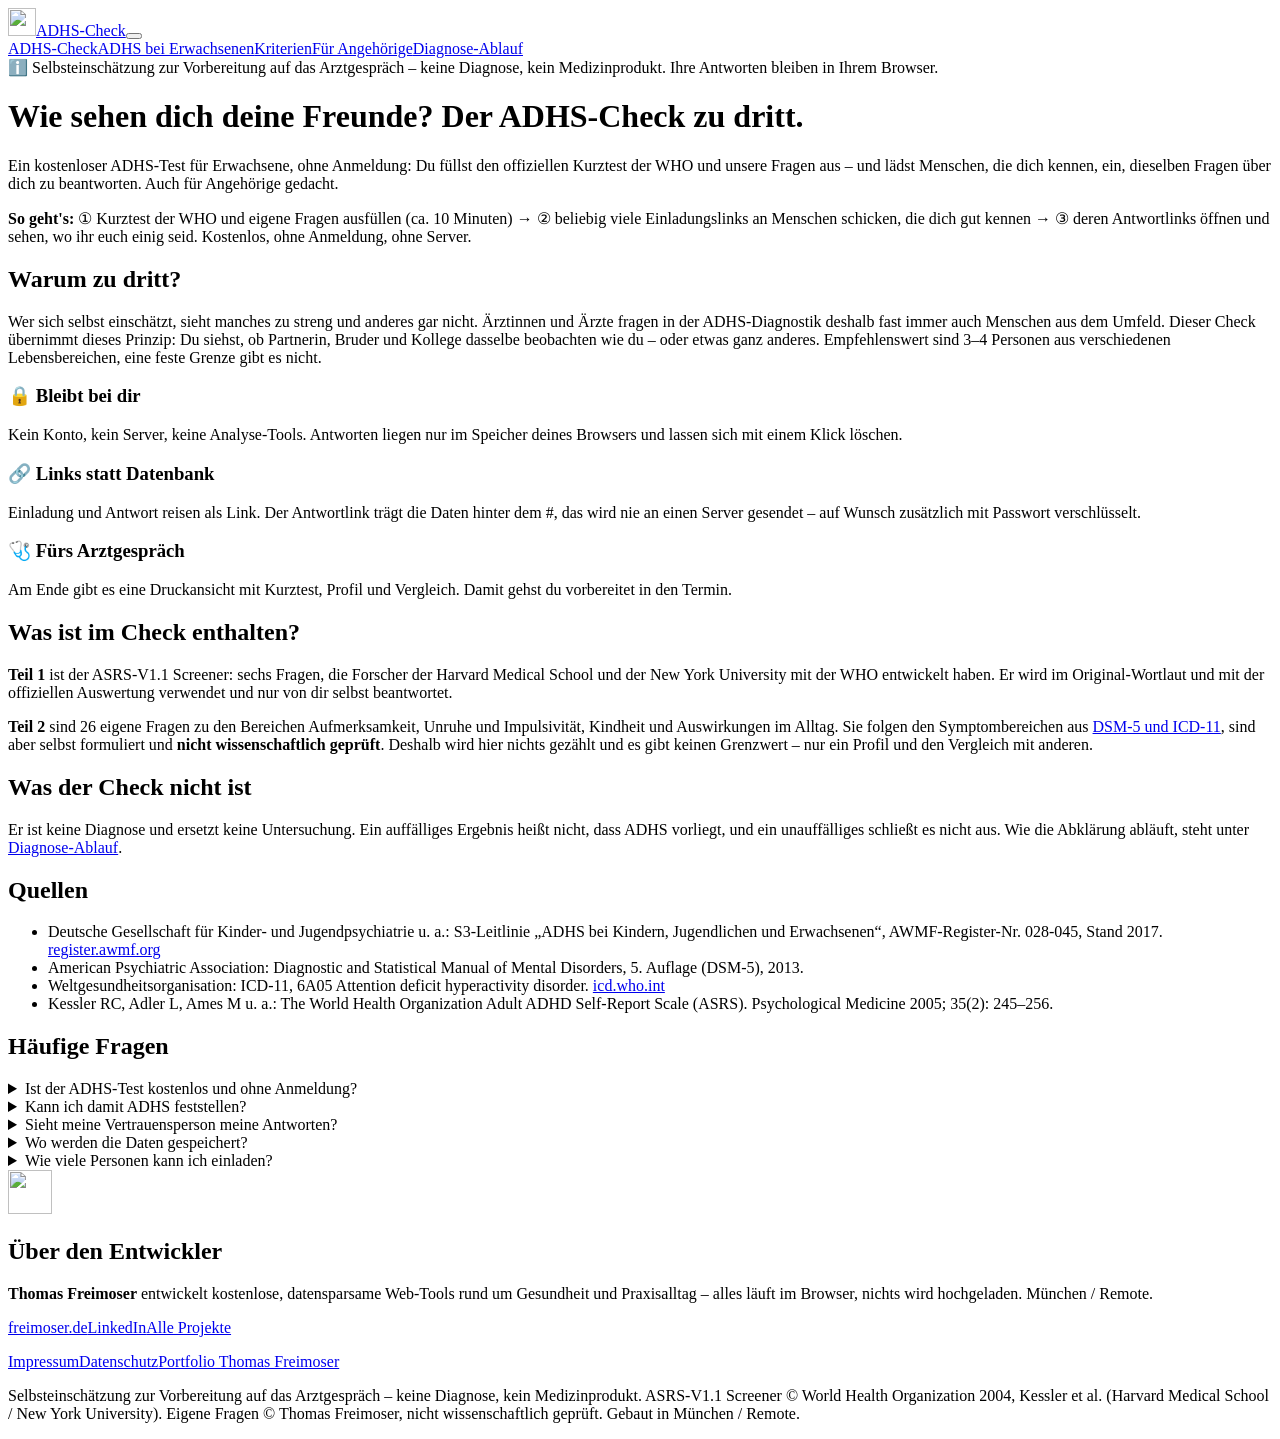
==== index.html @ 96a8ef97 "ADHS-Check zu dritt: ASRS-V1.1 + eigene Fragen, Einladungs-/Antwortlinks, Ratgeber" ====
<!DOCTYPE html>
<html lang="de">
<head>
<meta charset="UTF-8"><meta name="viewport" content="width=device-width, initial-scale=1">
<title>ADHS Test Erwachsene kostenlos – mit Fremdeinschätzung, ohne Anmeldung</title>
<meta name="description" content="Kostenloser ADHS-Selbsttest für Erwachsene ohne Anmeldung: WHO-Kurztest ASRS plus Einschätzung von Partner, Familie und Freunden. Zur Vorbereitung aufs Arztgespräch.">
<meta name="robots" content="index, follow, max-image-preview:large">
<link rel="canonical" href="https://freimoser.github.io/adhs-test/">
<meta name="google-site-verification" content="6pYvtFCnU7UFcQFajtMSkQ7tYMy3Z_Bt7teKiT5yKNg" />
<meta name="msvalidate.01" content="E1F30DEB311AAF5458907DB431B481AC" />
<meta name="referrer" content="no-referrer">
<meta property="og:type" content="website"><meta property="og:locale" content="de_DE"><meta property="og:site_name" content="ADHS-Check zu dritt">
<meta property="og:title" content="ADHS Test Erwachsene kostenlos – mit Fremdeinschätzung, ohne Anmeldung"><meta property="og:description" content="Kostenloser ADHS-Selbsttest für Erwachsene ohne Anmeldung: WHO-Kurztest ASRS plus Einschätzung von Partner, Familie und Freunden. Zur Vorbereitung aufs Arztgespräch.">
<meta property="og:url" content="https://freimoser.github.io/adhs-test/"><meta property="og:image" content="https://freimoser.github.io/adhs-test/icon-512.png">
<meta name="twitter:card" content="summary">
<meta name="theme-color" content="#0b1117">
<link rel="icon" href="/adhs-test/favicon.svg" type="image/svg+xml"><link rel="icon" href="/adhs-test/favicon-32.png" type="image/png" sizes="32x32">
<link rel="apple-touch-icon" href="/adhs-test/apple-touch-icon.png">
<link rel="stylesheet" href="/adhs-test/styles.css">
<script type="application/ld+json">{"@context": "https://schema.org", "@type": "FAQPage", "mainEntity": [{"@type": "Question", "name": "Ist der ADHS-Test kostenlos und ohne Anmeldung?", "acceptedAnswer": {"@type": "Answer", "text": "Ja. Es gibt kein Konto, keine E-Mail-Abfrage und keine Bezahlschranke."}}, {"@type": "Question", "name": "Kann ich damit ADHS feststellen?", "acceptedAnswer": {"@type": "Answer", "text": "Nein. Der Check ist eine Selbsteinschätzung zur Vorbereitung auf das Arztgespräch, keine Diagnose und kein Medizinprodukt. Diagnostizieren können nur Fachärzte oder Psychotherapeuten."}}, {"@type": "Question", "name": "Sieht meine Vertrauensperson meine Antworten?", "acceptedAnswer": {"@type": "Answer", "text": "Nein. Der Einladungslink enthält nur die Fragen-Version, eine Zufalls-ID und den Namen, den du einträgst."}}, {"@type": "Question", "name": "Wo werden die Daten gespeichert?", "acceptedAnswer": {"@type": "Answer", "text": "Nur im localStorage deines Browsers. Mit „Alles löschen“ entfernst du sie vollständig."}}, {"@type": "Question", "name": "Wie viele Personen kann ich einladen?", "acceptedAnswer": {"@type": "Answer", "text": "Beliebig viele. Empfehlenswert sind 3 bis 4 Menschen aus verschiedenen Lebensbereichen."}}]}</script>
<script type="application/ld+json">{"@context": "https://schema.org", "@type": "WebApplication", "name": "ADHS-Check zu dritt", "url": "https://freimoser.github.io/adhs-test/", "applicationCategory": "HealthApplication", "operatingSystem": "Browser", "inLanguage": "de", "isAccessibleForFree": true, "offers": {"@type": "Offer", "price": "0", "priceCurrency": "EUR"}, "author": {"@type": "Person", "name": "Thomas Freimoser", "url": "https://freimoser.de/"}}</script>
<script type="application/ld+json">{"@context": "https://schema.org", "@type": "BreadcrumbList", "itemListElement": [{"@type": "ListItem", "position": 1, "name": "ADHS-Check", "item": "https://freimoser.github.io/adhs-test/"}]}</script>
<meta name="author" content="Thomas Freimoser">
</head>
<body>
<header class="top noprint"><div class="wrap"><a class="brand" href="/adhs-test/"><img src="/adhs-test/favicon.svg" alt="" width="28" height="28">ADHS-Check</a><button class="menu-btn" id="menuBtn" type="button" aria-expanded="false" aria-controls="mainNav" aria-label="Menü öffnen"><span></span></button><nav class="main" id="mainNav" aria-label="Hauptmenü"><a href="/adhs-test/" aria-current="page">ADHS-Check</a><a href="/adhs-test/adhs-erwachsene-frauen/">ADHS bei Erwachsenen</a><a href="/adhs-test/adhs-kriterien-dsm5-icd11/">Kriterien</a><a href="/adhs-test/fremdeinschaetzung-angehoerige/">Für Angehörige</a><a href="/adhs-test/adhs-diagnose-ablauf/">Diagnose-Ablauf</a></nav></div></header><script>(function(){var b=document.getElementById("menuBtn"),n=document.getElementById("mainNav");if(!b)return;function s(o){n.classList.toggle("open",o);b.setAttribute("aria-expanded",o?"true":"false");b.setAttribute("aria-label",o?"Menü schließen":"Menü öffnen")}b.onclick=function(e){e.stopPropagation();s(!n.classList.contains("open"))};n.addEventListener("click",function(e){if(e.target.closest("a"))s(false)});document.addEventListener("click",function(e){if(n.classList.contains("open")&&!n.contains(e.target))s(false)});document.addEventListener("keydown",function(e){if(e.key==="Escape"&&n.classList.contains("open")){s(false);b.focus()}})})();</script>
<main class="wrap">
<div class="mdr" role="note">ℹ️ Selbsteinschätzung zur Vorbereitung auf das Arztgespräch – keine Diagnose, kein Medizinprodukt. Ihre Antworten bleiben in Ihrem Browser.</div>
<h1>Wie sehen dich deine Freunde? Der ADHS-Check zu dritt.</h1>
<p class="lead">Ein kostenloser ADHS-Test für Erwachsene, ohne Anmeldung: Du füllst den offiziellen Kurztest der WHO und unsere Fragen aus – und lädst Menschen, die dich kennen, ein, dieselben Fragen über dich zu beantworten. Auch für Angehörige gedacht.</p>
<div class="hook"><p><strong>So geht's:</strong> ① Kurztest der WHO und eigene Fragen ausfüllen (ca. 10 Minuten) → ② beliebig viele Einladungslinks an Menschen schicken, die dich gut kennen → ③ deren Antwortlinks öffnen und sehen, wo ihr euch einig seid. Kostenlos, ohne Anmeldung, ohne Server.</p></div>
<noscript><p class="warn">Der Check braucht JavaScript. Es werden trotzdem keine Daten übertragen.</p></noscript>
<div id="app" aria-live="polite"></div>
<div class="content"><h2>Warum zu dritt?</h2>
<p>Wer sich selbst einschätzt, sieht manches zu streng und anderes gar nicht. Ärztinnen und Ärzte fragen in der ADHS-Diagnostik deshalb fast immer auch Menschen aus dem Umfeld. Dieser Check übernimmt dieses Prinzip: Du siehst, ob Partnerin, Bruder und Kollege dasselbe beobachten wie du – oder etwas ganz anderes. Empfehlenswert sind 3–4 Personen aus verschiedenen Lebensbereichen, eine feste Grenze gibt es nicht.</p>
<div class="grid3">
<div class="card"><h3>🔒 Bleibt bei dir</h3><p>Kein Konto, kein Server, keine Analyse-Tools. Antworten liegen nur im Speicher deines Browsers und lassen sich mit einem Klick löschen.</p></div>
<div class="card"><h3>🔗 Links statt Datenbank</h3><p>Einladung und Antwort reisen als Link. Der Antwortlink trägt die Daten hinter dem #, das wird nie an einen Server gesendet – auf Wunsch zusätzlich mit Passwort verschlüsselt.</p></div>
<div class="card"><h3>🩺 Fürs Arztgespräch</h3><p>Am Ende gibt es eine Druckansicht mit Kurztest, Profil und Vergleich. Damit gehst du vorbereitet in den Termin.</p></div></div>
<h2>Was ist im Check enthalten?</h2>
<p><strong>Teil 1</strong> ist der ASRS-V1.1 Screener: sechs Fragen, die Forscher der Harvard Medical School und der New York University mit der WHO entwickelt haben. Er wird im Original-Wortlaut und mit der offiziellen Auswertung verwendet und nur von dir selbst beantwortet.</p>
<p><strong>Teil 2</strong> sind 26 eigene Fragen zu den Bereichen Aufmerksamkeit, Unruhe und Impulsivität, Kindheit und Auswirkungen im Alltag. Sie folgen den Symptombereichen aus <a href="adhs-kriterien-dsm5-icd11/">DSM-5 und ICD-11</a>, sind aber selbst formuliert und <strong>nicht wissenschaftlich geprüft</strong>. Deshalb wird hier nichts gezählt und es gibt keinen Grenzwert – nur ein Profil und den Vergleich mit anderen.</p>
<h2>Was der Check nicht ist</h2>
<p>Er ist keine Diagnose und ersetzt keine Untersuchung. Ein auffälliges Ergebnis heißt nicht, dass ADHS vorliegt, und ein unauffälliges schließt es nicht aus. Wie die Abklärung abläuft, steht unter <a href="adhs-diagnose-ablauf/">Diagnose-Ablauf</a>.</p><h2>Quellen</h2><ul class="src">
<li>Deutsche Gesellschaft für Kinder- und Jugendpsychiatrie u. a.: S3-Leitlinie „ADHS bei Kindern, Jugendlichen und Erwachsenen“, AWMF-Register-Nr. 028-045, Stand 2017. <a href="https://register.awmf.org/de/leitlinien/detail/028-045">register.awmf.org</a></li>
<li>American Psychiatric Association: Diagnostic and Statistical Manual of Mental Disorders, 5. Auflage (DSM-5), 2013.</li>
<li>Weltgesundheitsorganisation: ICD-11, 6A05 Attention deficit hyperactivity disorder. <a href="https://icd.who.int/browse/2024-01/mms/en#821852937">icd.who.int</a></li>
<li>Kessler RC, Adler L, Ames M u. a.: The World Health Organization Adult ADHD Self-Report Scale (ASRS). Psychological Medicine 2005; 35(2): 245–256.</li>
</ul><h2>Häufige Fragen</h2><details class="faq"><summary>Ist der ADHS-Test kostenlos und ohne Anmeldung?</summary><p>Ja. Es gibt kein Konto, keine E-Mail-Abfrage und keine Bezahlschranke.</p></details><details class="faq"><summary>Kann ich damit ADHS feststellen?</summary><p>Nein. Der Check ist eine Selbsteinschätzung zur Vorbereitung auf das Arztgespräch, keine Diagnose und kein Medizinprodukt. Diagnostizieren können nur Fachärzte oder Psychotherapeuten.</p></details><details class="faq"><summary>Sieht meine Vertrauensperson meine Antworten?</summary><p>Nein. Der Einladungslink enthält nur die Fragen-Version, eine Zufalls-ID und den Namen, den du einträgst.</p></details><details class="faq"><summary>Wo werden die Daten gespeichert?</summary><p>Nur im localStorage deines Browsers. Mit „Alles löschen“ entfernst du sie vollständig.</p></details><details class="faq"><summary>Wie viele Personen kann ich einladen?</summary><p>Beliebig viele. Empfehlenswert sind 3 bis 4 Menschen aus verschiedenen Lebensbereichen.</p></details></div>
</main>
<section class="about noprint"><div class="wrap"><img src="/adhs-test/favicon.svg" alt="" width="44" height="44"><div><h2>Über den Entwickler</h2><p><strong>Thomas Freimoser</strong> entwickelt kostenlose, datensparsame Web-Tools rund um Gesundheit und Praxisalltag – alles läuft im Browser, nichts wird hochgeladen. München / Remote.</p><div class="btns"><a class="btn" href="https://freimoser.de/">freimoser.de</a><a class="btn" href="https://www.linkedin.com/in/freimoser" rel="noopener" target="_blank">LinkedIn</a><a class="btn" href="https://freimoser.de/projekte/">Alle Projekte</a></div></div></div></section>
<footer class="noprint"><div class="wrap">
<p class="cols"><a href="https://freimoser.github.io/freimoser.de/impressum/">Impressum</a><a href="/adhs-test/datenschutz/">Datenschutz</a><a href="https://freimoser.de/">Portfolio Thomas Freimoser</a></p>
<p>Selbsteinschätzung zur Vorbereitung auf das Arztgespräch – keine Diagnose, kein Medizinprodukt. ASRS-V1.1 Screener © World Health Organization 2004, Kessler et al. (Harvard Medical School / New York University). Eigene Fragen © Thomas Freimoser, nicht wissenschaftlich geprüft. Gebaut in München / Remote.</p>
</div></footer>
<script src="/adhs-test/questions.js"></script><script src="/adhs-test/app.js"></script>
</body></html>
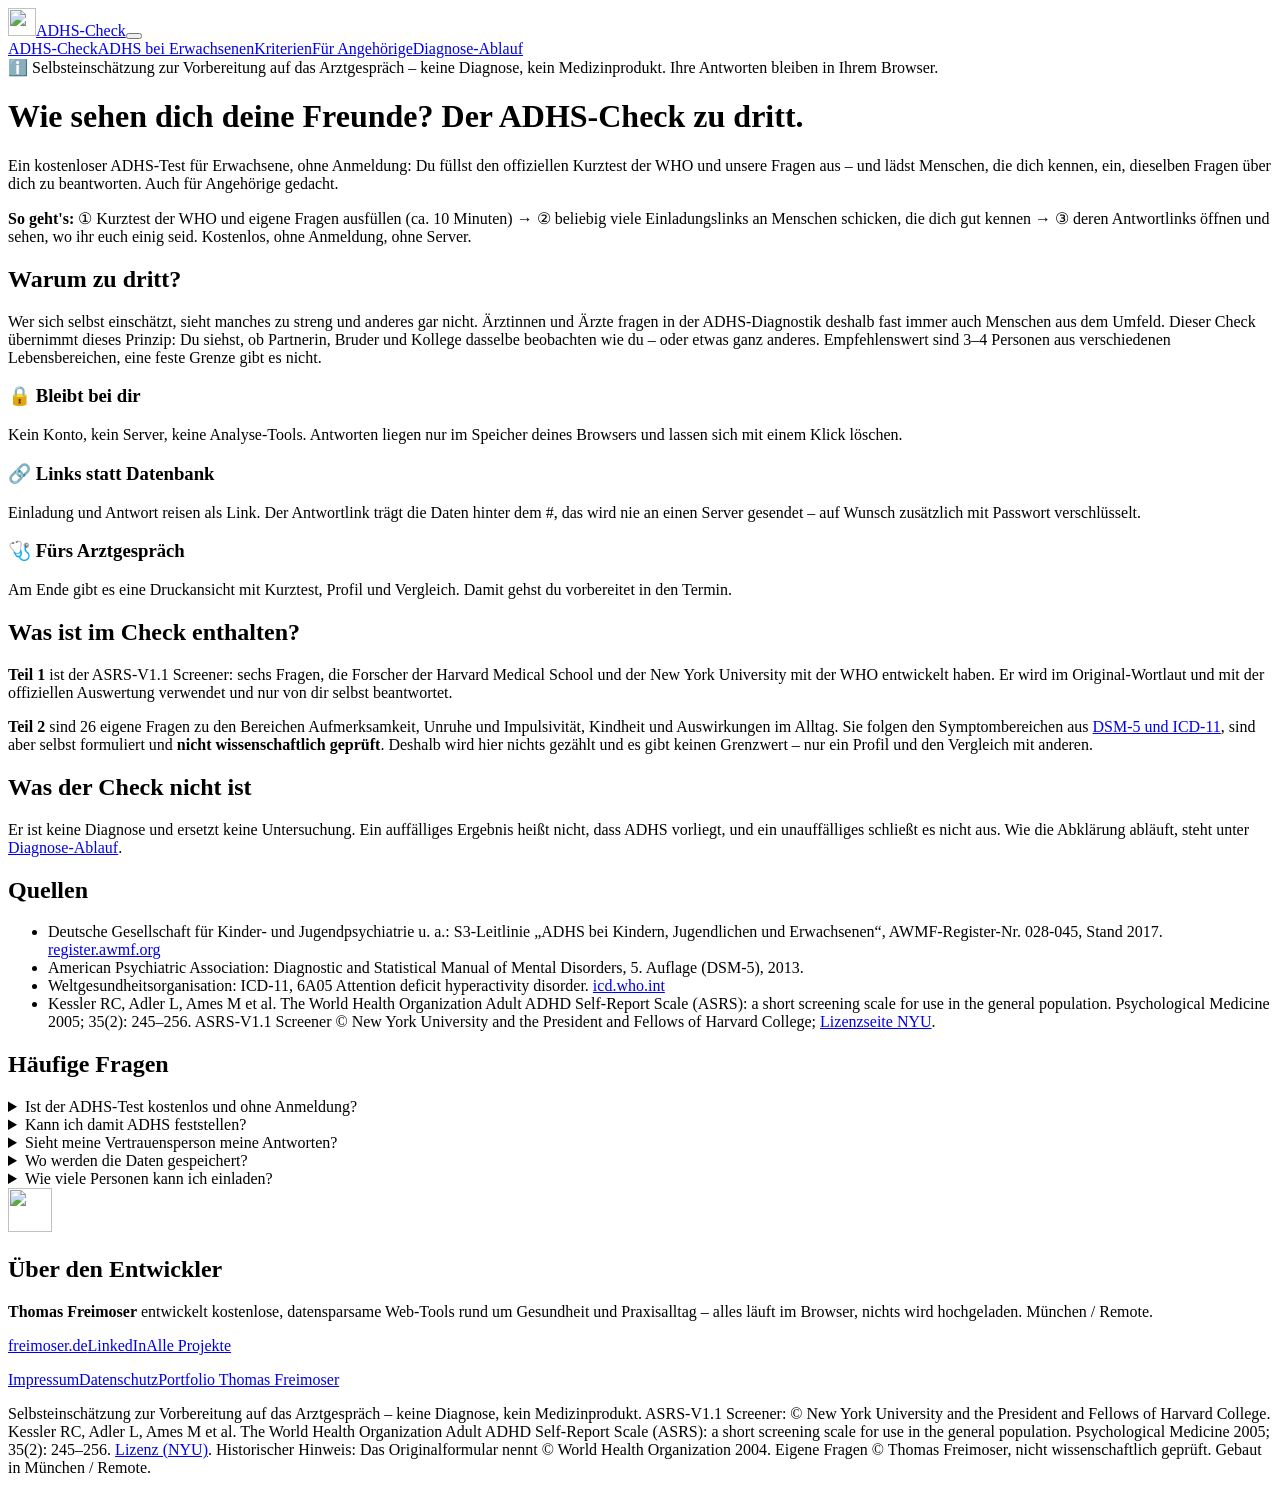
==== commit 82822aa7: "ASRS: NYU/Harvard-Lizenzhinweis, Originalschattierung, bessere Fehlermeldungen" ====
--- a/index.html
+++ b/index.html
@@ -45,13 +45,13 @@
 <li>Deutsche Gesellschaft für Kinder- und Jugendpsychiatrie u. a.: S3-Leitlinie „ADHS bei Kindern, Jugendlichen und Erwachsenen“, AWMF-Register-Nr. 028-045, Stand 2017. <a href="https://register.awmf.org/de/leitlinien/detail/028-045">register.awmf.org</a></li>
 <li>American Psychiatric Association: Diagnostic and Statistical Manual of Mental Disorders, 5. Auflage (DSM-5), 2013.</li>
 <li>Weltgesundheitsorganisation: ICD-11, 6A05 Attention deficit hyperactivity disorder. <a href="https://icd.who.int/browse/2024-01/mms/en#821852937">icd.who.int</a></li>
-<li>Kessler RC, Adler L, Ames M u. a.: The World Health Organization Adult ADHD Self-Report Scale (ASRS). Psychological Medicine 2005; 35(2): 245–256.</li>
+<li>Kessler RC, Adler L, Ames M et al. The World Health Organization Adult ADHD Self-Report Scale (ASRS): a short screening scale for use in the general population. Psychological Medicine 2005; 35(2): 245–256. ASRS-V1.1 Screener © New York University and the President and Fellows of Harvard College; <a href="https://license.tov.med.nyu.edu/product/asrs6Qscreener">Lizenzseite NYU</a>.</li>
 </ul><h2>Häufige Fragen</h2><details class="faq"><summary>Ist der ADHS-Test kostenlos und ohne Anmeldung?</summary><p>Ja. Es gibt kein Konto, keine E-Mail-Abfrage und keine Bezahlschranke.</p></details><details class="faq"><summary>Kann ich damit ADHS feststellen?</summary><p>Nein. Der Check ist eine Selbsteinschätzung zur Vorbereitung auf das Arztgespräch, keine Diagnose und kein Medizinprodukt. Diagnostizieren können nur Fachärzte oder Psychotherapeuten.</p></details><details class="faq"><summary>Sieht meine Vertrauensperson meine Antworten?</summary><p>Nein. Der Einladungslink enthält nur die Fragen-Version, eine Zufalls-ID und den Namen, den du einträgst.</p></details><details class="faq"><summary>Wo werden die Daten gespeichert?</summary><p>Nur im localStorage deines Browsers. Mit „Alles löschen“ entfernst du sie vollständig.</p></details><details class="faq"><summary>Wie viele Personen kann ich einladen?</summary><p>Beliebig viele. Empfehlenswert sind 3 bis 4 Menschen aus verschiedenen Lebensbereichen.</p></details></div>
 </main>
 <section class="about noprint"><div class="wrap"><img src="/adhs-test/favicon.svg" alt="" width="44" height="44"><div><h2>Über den Entwickler</h2><p><strong>Thomas Freimoser</strong> entwickelt kostenlose, datensparsame Web-Tools rund um Gesundheit und Praxisalltag – alles läuft im Browser, nichts wird hochgeladen. München / Remote.</p><div class="btns"><a class="btn" href="https://freimoser.de/">freimoser.de</a><a class="btn" href="https://www.linkedin.com/in/freimoser" rel="noopener" target="_blank">LinkedIn</a><a class="btn" href="https://freimoser.de/projekte/">Alle Projekte</a></div></div></div></section>
 <footer class="noprint"><div class="wrap">
 <p class="cols"><a href="https://freimoser.github.io/freimoser.de/impressum/">Impressum</a><a href="/adhs-test/datenschutz/">Datenschutz</a><a href="https://freimoser.de/">Portfolio Thomas Freimoser</a></p>
-<p>Selbsteinschätzung zur Vorbereitung auf das Arztgespräch – keine Diagnose, kein Medizinprodukt. ASRS-V1.1 Screener © World Health Organization 2004, Kessler et al. (Harvard Medical School / New York University). Eigene Fragen © Thomas Freimoser, nicht wissenschaftlich geprüft. Gebaut in München / Remote.</p>
+<p>Selbsteinschätzung zur Vorbereitung auf das Arztgespräch – keine Diagnose, kein Medizinprodukt. ASRS-V1.1 Screener: © New York University and the President and Fellows of Harvard College. Kessler RC, Adler L, Ames M et al. The World Health Organization Adult ADHD Self-Report Scale (ASRS): a short screening scale for use in the general population. Psychological Medicine 2005; 35(2): 245–256. <a href="https://license.tov.med.nyu.edu/product/asrs6Qscreener">Lizenz (NYU)</a>. Historischer Hinweis: Das Originalformular nennt © World Health Organization 2004. Eigene Fragen © Thomas Freimoser, nicht wissenschaftlich geprüft. Gebaut in München / Remote.</p>
 </div></footer>
 <script src="/adhs-test/questions.js"></script><script src="/adhs-test/app.js"></script>
 </body></html>
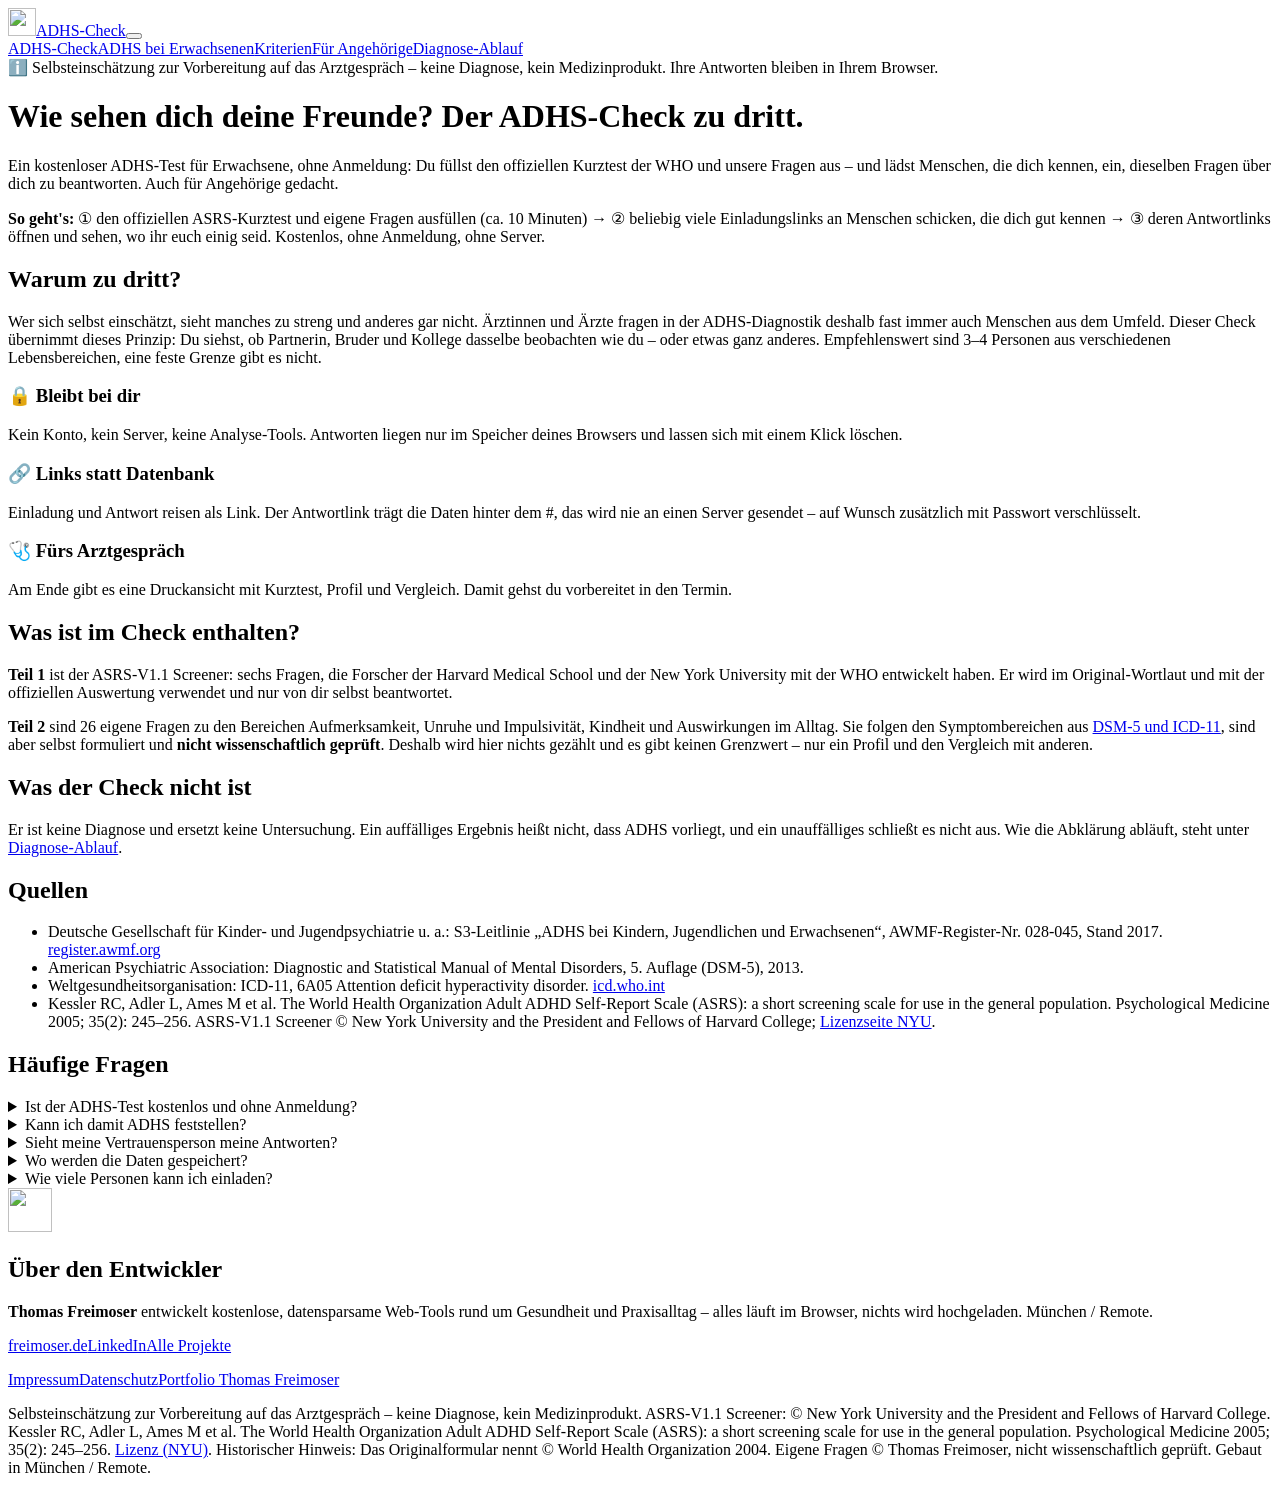
==== commit 300c6304: "ASRS-Überschrift" ====
--- a/index.html
+++ b/index.html
@@ -28,7 +28,7 @@
 <div class="mdr" role="note">ℹ️ Selbsteinschätzung zur Vorbereitung auf das Arztgespräch – keine Diagnose, kein Medizinprodukt. Ihre Antworten bleiben in Ihrem Browser.</div>
 <h1>Wie sehen dich deine Freunde? Der ADHS-Check zu dritt.</h1>
 <p class="lead">Ein kostenloser ADHS-Test für Erwachsene, ohne Anmeldung: Du füllst den offiziellen Kurztest der WHO und unsere Fragen aus – und lädst Menschen, die dich kennen, ein, dieselben Fragen über dich zu beantworten. Auch für Angehörige gedacht.</p>
-<div class="hook"><p><strong>So geht's:</strong> ① Kurztest der WHO und eigene Fragen ausfüllen (ca. 10 Minuten) → ② beliebig viele Einladungslinks an Menschen schicken, die dich gut kennen → ③ deren Antwortlinks öffnen und sehen, wo ihr euch einig seid. Kostenlos, ohne Anmeldung, ohne Server.</p></div>
+<div class="hook"><p><strong>So geht's:</strong> ① den offiziellen ASRS-Kurztest und eigene Fragen ausfüllen (ca. 10 Minuten) → ② beliebig viele Einladungslinks an Menschen schicken, die dich gut kennen → ③ deren Antwortlinks öffnen und sehen, wo ihr euch einig seid. Kostenlos, ohne Anmeldung, ohne Server.</p></div>
 <noscript><p class="warn">Der Check braucht JavaScript. Es werden trotzdem keine Daten übertragen.</p></noscript>
 <div id="app" aria-live="polite"></div>
 <div class="content"><h2>Warum zu dritt?</h2>
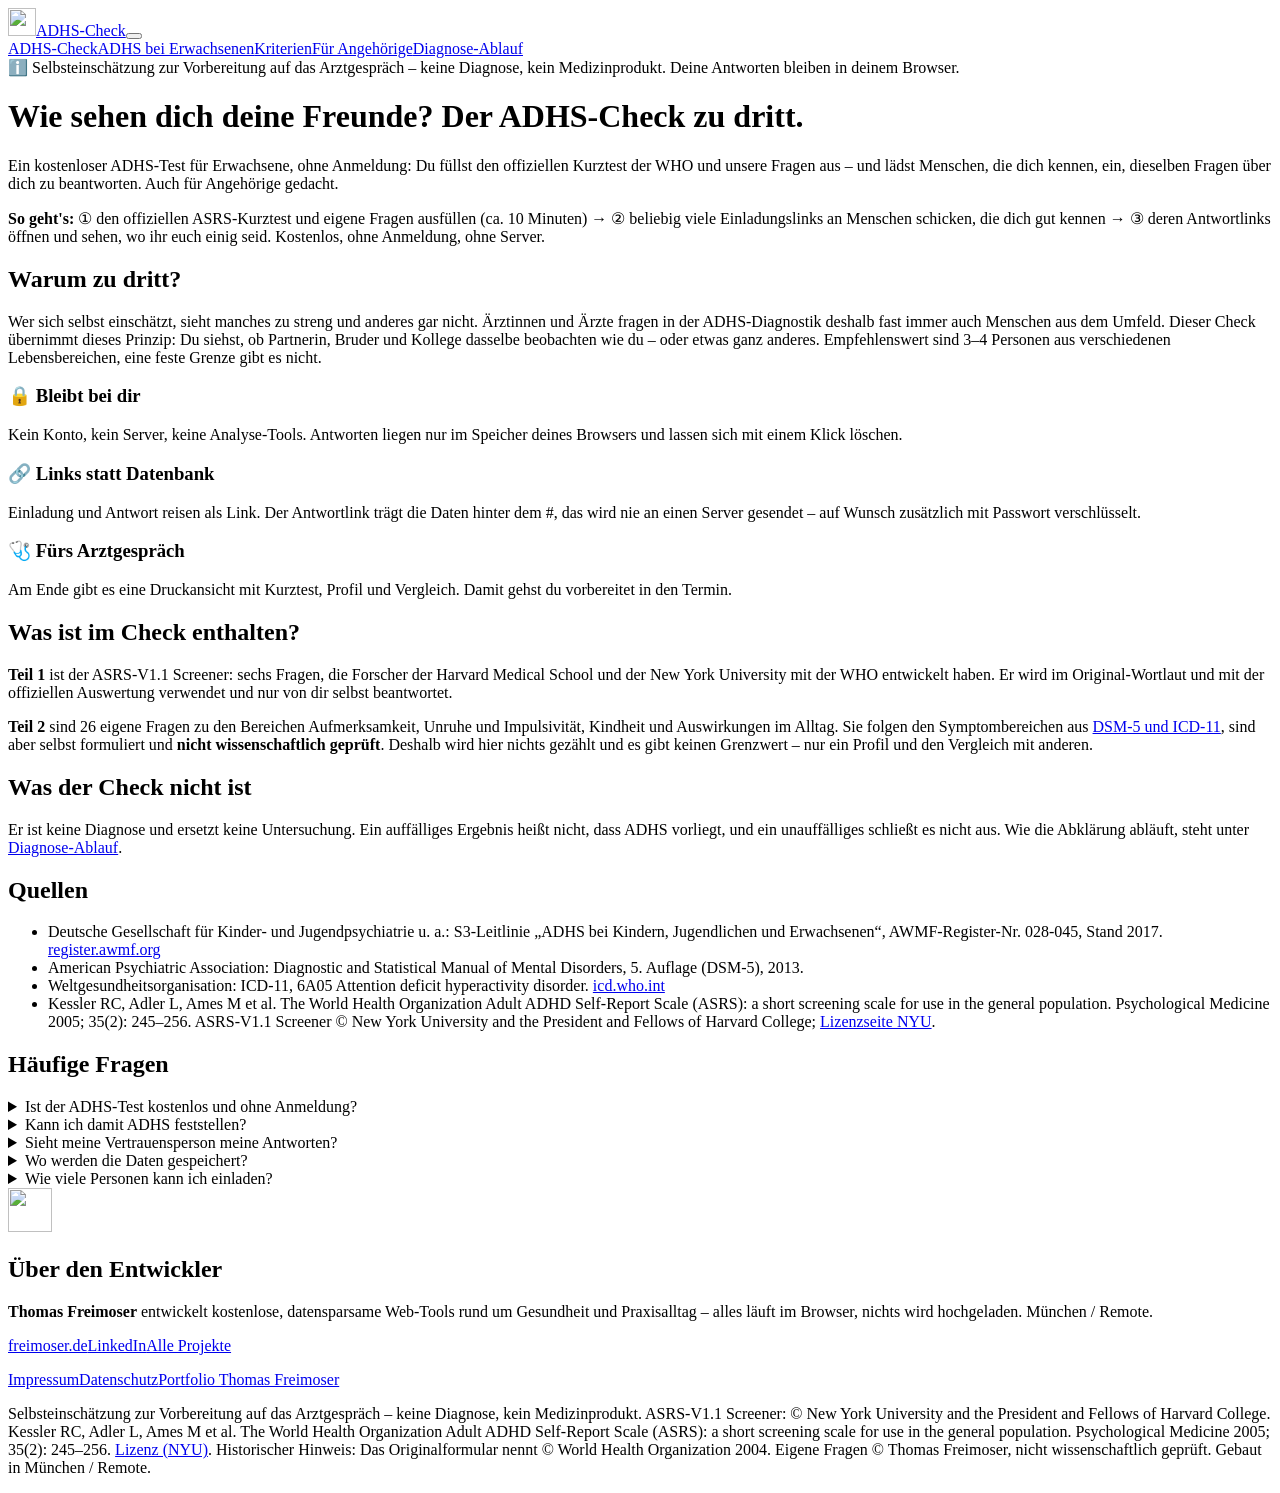
==== commit c24483f2: "Einheitlich Du-Ansprache" ====
--- a/index.html
+++ b/index.html
@@ -25,7 +25,7 @@
 <body>
 <header class="top noprint"><div class="wrap"><a class="brand" href="/adhs-test/"><img src="/adhs-test/favicon.svg" alt="" width="28" height="28">ADHS-Check</a><button class="menu-btn" id="menuBtn" type="button" aria-expanded="false" aria-controls="mainNav" aria-label="Menü öffnen"><span></span></button><nav class="main" id="mainNav" aria-label="Hauptmenü"><a href="/adhs-test/" aria-current="page">ADHS-Check</a><a href="/adhs-test/adhs-erwachsene-frauen/">ADHS bei Erwachsenen</a><a href="/adhs-test/adhs-kriterien-dsm5-icd11/">Kriterien</a><a href="/adhs-test/fremdeinschaetzung-angehoerige/">Für Angehörige</a><a href="/adhs-test/adhs-diagnose-ablauf/">Diagnose-Ablauf</a></nav></div></header><script>(function(){var b=document.getElementById("menuBtn"),n=document.getElementById("mainNav");if(!b)return;function s(o){n.classList.toggle("open",o);b.setAttribute("aria-expanded",o?"true":"false");b.setAttribute("aria-label",o?"Menü schließen":"Menü öffnen")}b.onclick=function(e){e.stopPropagation();s(!n.classList.contains("open"))};n.addEventListener("click",function(e){if(e.target.closest("a"))s(false)});document.addEventListener("click",function(e){if(n.classList.contains("open")&&!n.contains(e.target))s(false)});document.addEventListener("keydown",function(e){if(e.key==="Escape"&&n.classList.contains("open")){s(false);b.focus()}})})();</script>
 <main class="wrap">
-<div class="mdr" role="note">ℹ️ Selbsteinschätzung zur Vorbereitung auf das Arztgespräch – keine Diagnose, kein Medizinprodukt. Ihre Antworten bleiben in Ihrem Browser.</div>
+<div class="mdr" role="note">ℹ️ Selbsteinschätzung zur Vorbereitung auf das Arztgespräch – keine Diagnose, kein Medizinprodukt. Deine Antworten bleiben in deinem Browser.</div>
 <h1>Wie sehen dich deine Freunde? Der ADHS-Check zu dritt.</h1>
 <p class="lead">Ein kostenloser ADHS-Test für Erwachsene, ohne Anmeldung: Du füllst den offiziellen Kurztest der WHO und unsere Fragen aus – und lädst Menschen, die dich kennen, ein, dieselben Fragen über dich zu beantworten. Auch für Angehörige gedacht.</p>
 <div class="hook"><p><strong>So geht's:</strong> ① den offiziellen ASRS-Kurztest und eigene Fragen ausfüllen (ca. 10 Minuten) → ② beliebig viele Einladungslinks an Menschen schicken, die dich gut kennen → ③ deren Antwortlinks öffnen und sehen, wo ihr euch einig seid. Kostenlos, ohne Anmeldung, ohne Server.</p></div>
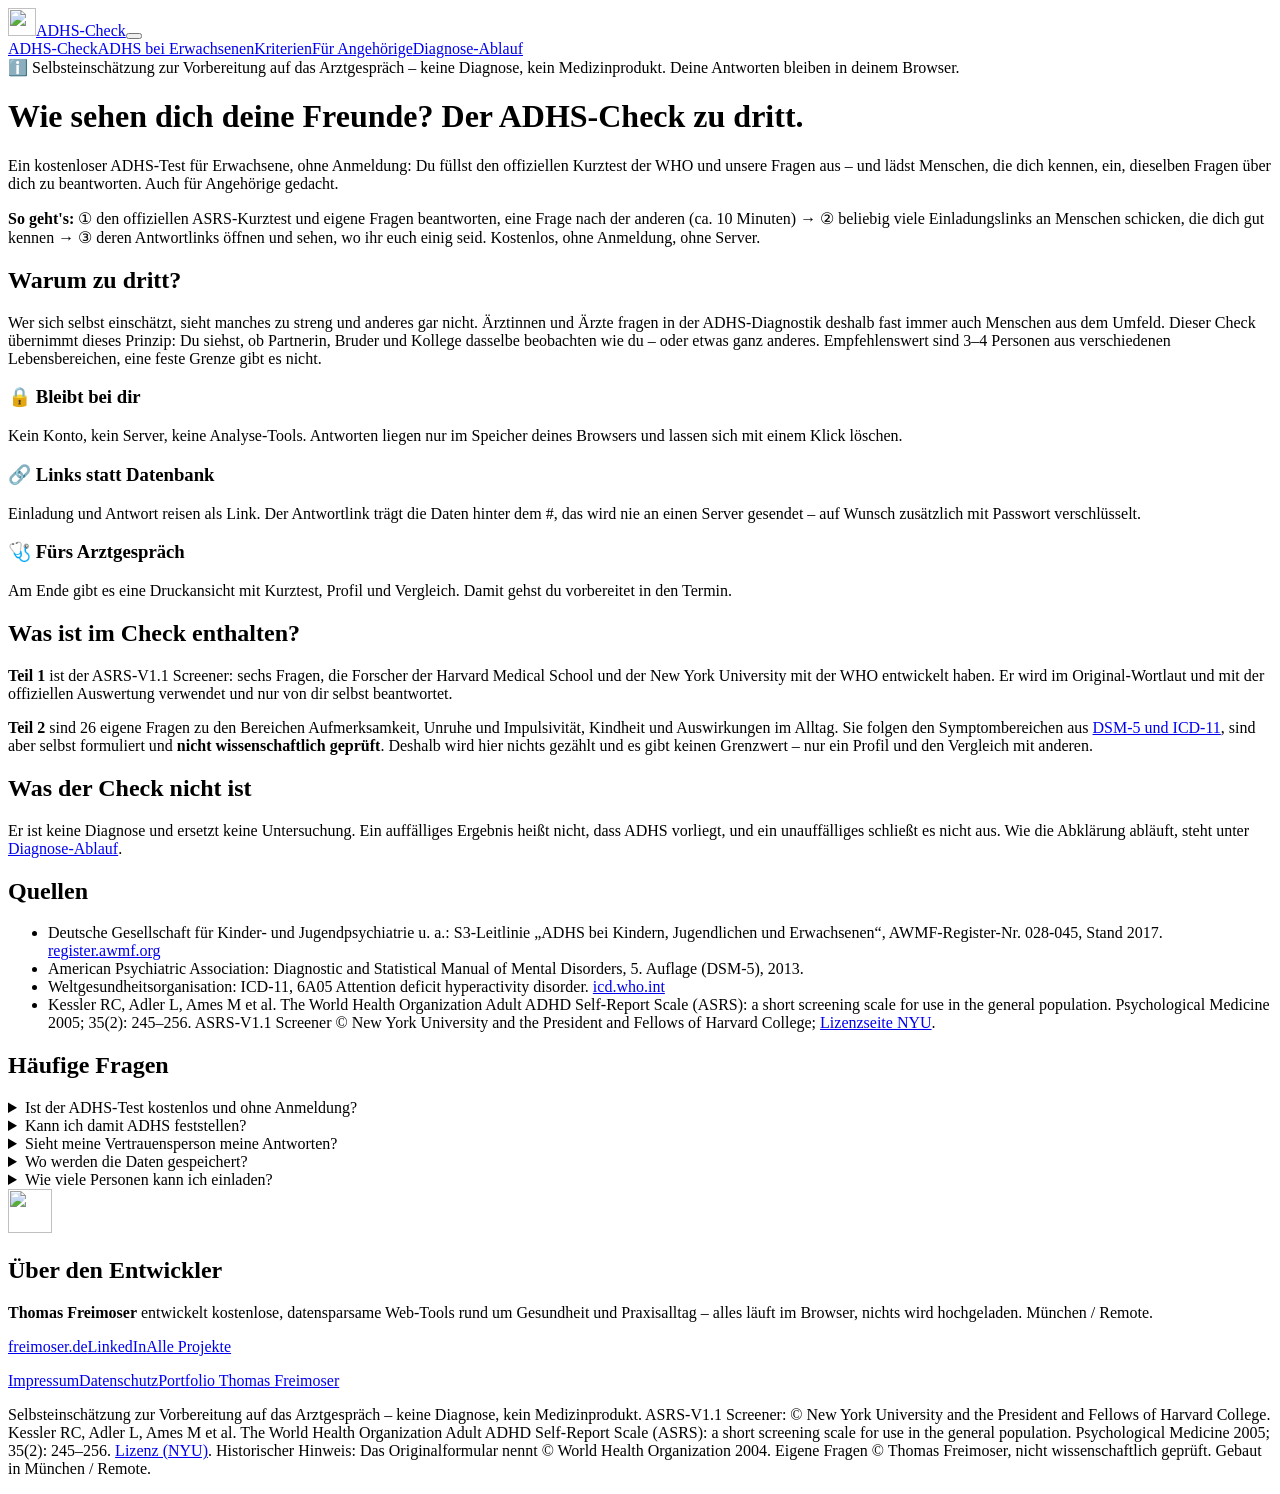
==== commit d32f7ef9: "Fragebogen als Schritt-für-Schritt-Modus mit Fortschrittsbalken, Freunde-einladen-CTA mit WhatsApp" ====
--- a/index.html
+++ b/index.html
@@ -28,9 +28,9 @@
 <div class="mdr" role="note">ℹ️ Selbsteinschätzung zur Vorbereitung auf das Arztgespräch – keine Diagnose, kein Medizinprodukt. Deine Antworten bleiben in deinem Browser.</div>
 <h1>Wie sehen dich deine Freunde? Der ADHS-Check zu dritt.</h1>
 <p class="lead">Ein kostenloser ADHS-Test für Erwachsene, ohne Anmeldung: Du füllst den offiziellen Kurztest der WHO und unsere Fragen aus – und lädst Menschen, die dich kennen, ein, dieselben Fragen über dich zu beantworten. Auch für Angehörige gedacht.</p>
-<div class="hook"><p><strong>So geht's:</strong> ① den offiziellen ASRS-Kurztest und eigene Fragen ausfüllen (ca. 10 Minuten) → ② beliebig viele Einladungslinks an Menschen schicken, die dich gut kennen → ③ deren Antwortlinks öffnen und sehen, wo ihr euch einig seid. Kostenlos, ohne Anmeldung, ohne Server.</p></div>
+<div class="hook"><p><strong>So geht's:</strong> ① den offiziellen ASRS-Kurztest und eigene Fragen beantworten, eine Frage nach der anderen (ca. 10 Minuten) → ② beliebig viele Einladungslinks an Menschen schicken, die dich gut kennen → ③ deren Antwortlinks öffnen und sehen, wo ihr euch einig seid. Kostenlos, ohne Anmeldung, ohne Server.</p></div>
 <noscript><p class="warn">Der Check braucht JavaScript. Es werden trotzdem keine Daten übertragen.</p></noscript>
-<div id="app" aria-live="polite"></div>
+<div id="app"></div>
 <div class="content"><h2>Warum zu dritt?</h2>
 <p>Wer sich selbst einschätzt, sieht manches zu streng und anderes gar nicht. Ärztinnen und Ärzte fragen in der ADHS-Diagnostik deshalb fast immer auch Menschen aus dem Umfeld. Dieser Check übernimmt dieses Prinzip: Du siehst, ob Partnerin, Bruder und Kollege dasselbe beobachten wie du – oder etwas ganz anderes. Empfehlenswert sind 3–4 Personen aus verschiedenen Lebensbereichen, eine feste Grenze gibt es nicht.</p>
 <div class="grid3">
